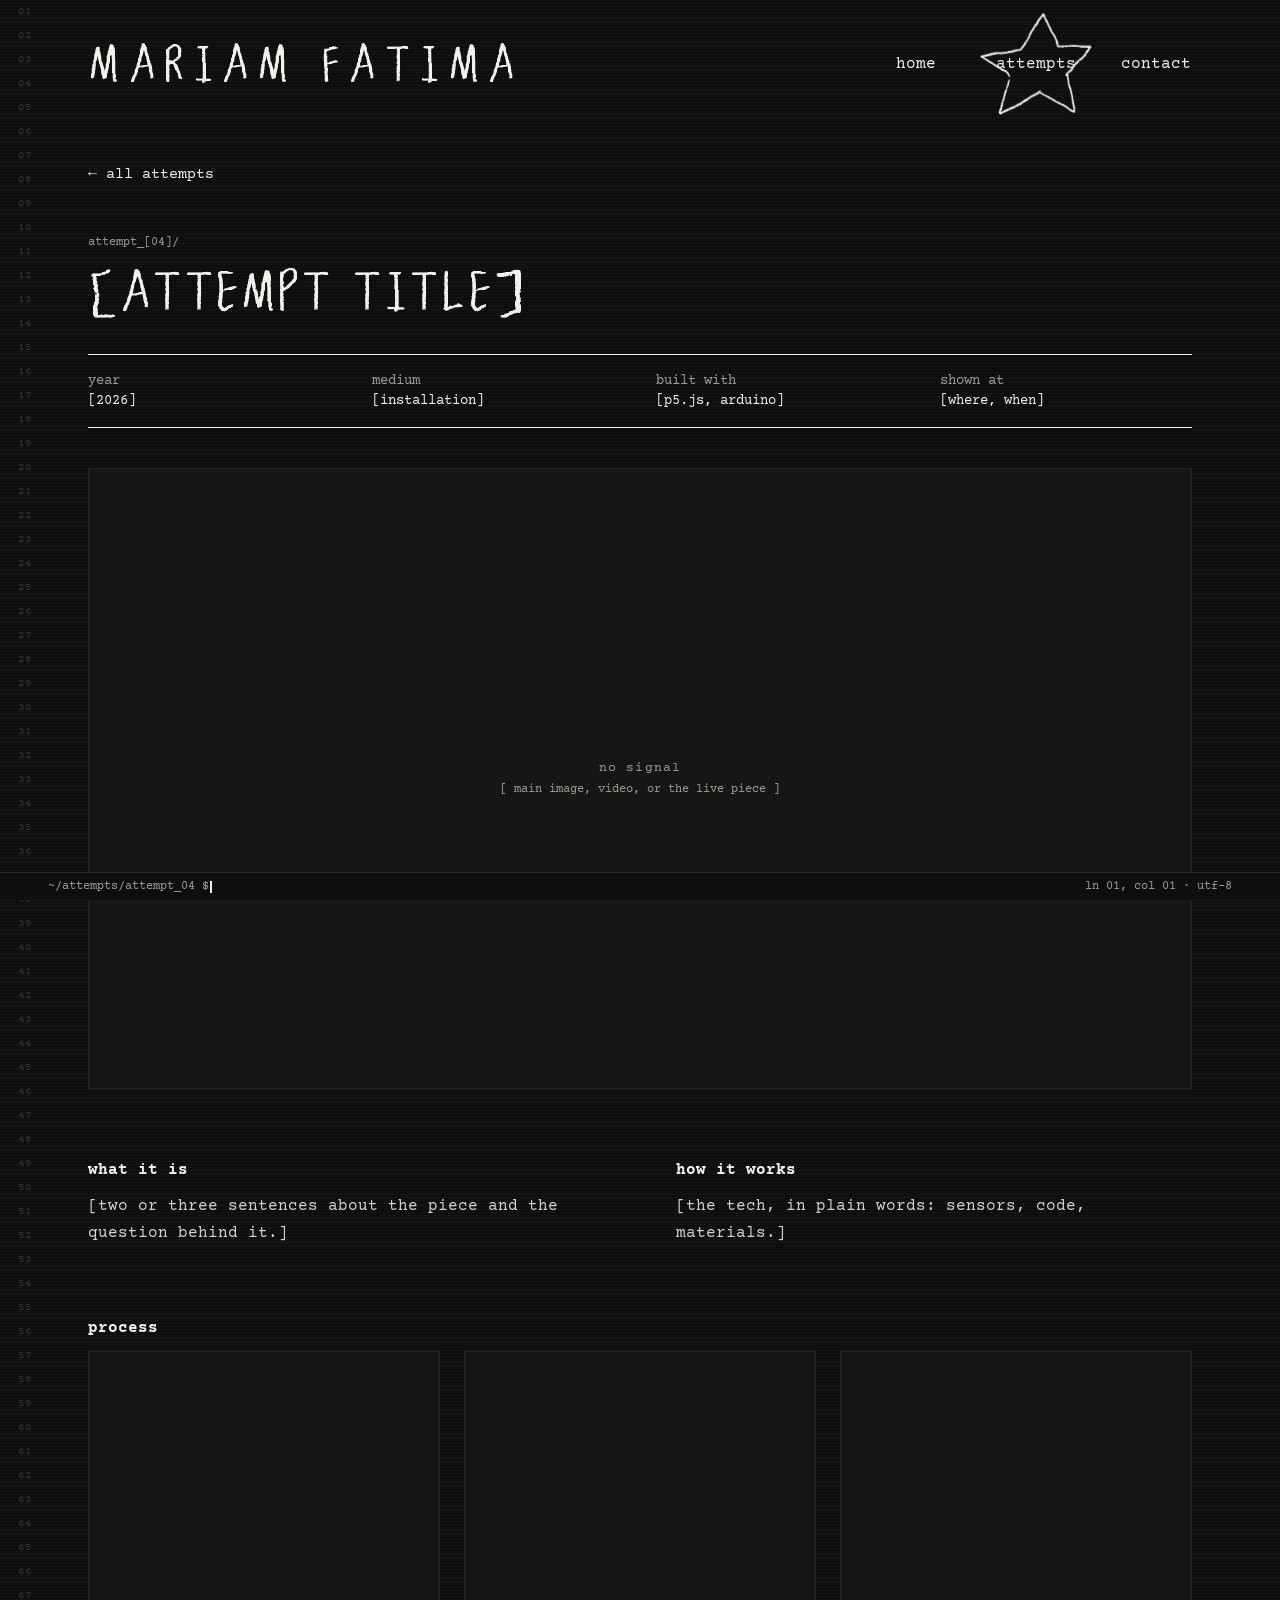
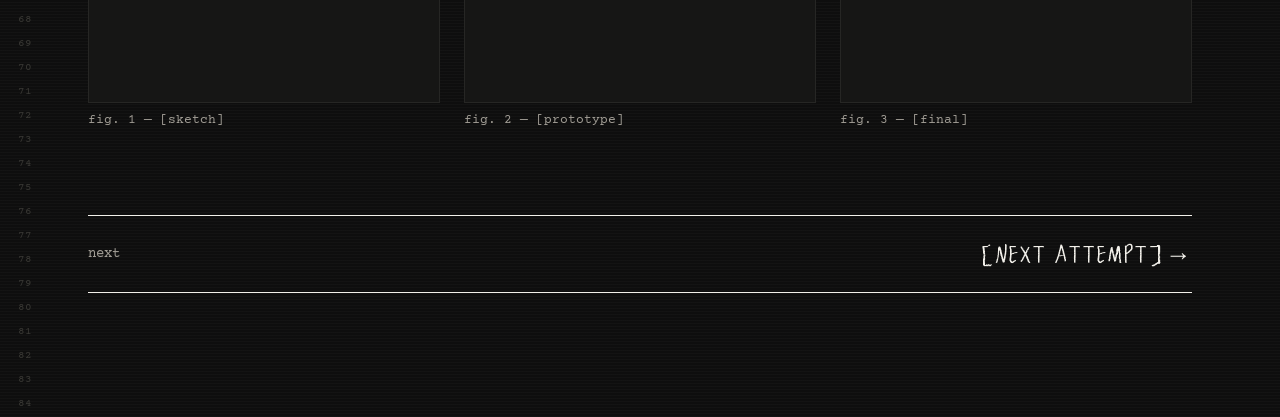
==== attempt.html @ 13c22f82 "first version of the portfolio" ====
<!doctype html>
<html lang="en">
<head>
<meta charset="utf-8">
<meta name="viewport" content="width=device-width, initial-scale=1">
<title>attempt — mariam fatima</title>
<meta name="description" content="an attempt by mariam fatima.">
<meta property="og:image" content="https://mariamf19.github.io/personalwebsite/assets/og.png">
<meta name="theme-color" content="#0E0E0E">
<link rel="icon" href="assets/favicon.png" type="image/png">
<link rel="preconnect" href="https://fonts.googleapis.com">
<link rel="preconnect" href="https://fonts.gstatic.com" crossorigin>
<link href="https://fonts.googleapis.com/css2?family=Courier+Prime:ital,wght@0,400;0,700;1,400&display=swap" rel="stylesheet">
<link rel="preload" href="assets/fonts/MariamHand-Regular.ttf" as="font" type="font/ttf" crossorigin>
<link rel="stylesheet" href="css/style.css">
</head>
<body data-path="~/attempts/attempt_04">
<a class="skip" href="#main">skip to content</a>
<pre class="gutter" aria-hidden="true"></pre>
<div class="wrap">

<header class="site">
<a class="name" href="index.html">MARIAM FATIMA</a>
<nav class="nav" aria-label="Main">
<ul>
<li><a href="index.html"><span class="star" aria-hidden="true"><img class="ink" src="assets/star.png" alt=""></span><span class="label">home</span></a></li>
<li><a href="attempts.html" aria-current="page"><span class="star" aria-hidden="true"><img class="ink" src="assets/star.png" alt=""></span><span class="label">attempts</span></a></li>
<li><a href="contact.html"><span class="star" aria-hidden="true"><img class="ink" src="assets/star.png" alt=""></span><span class="label">contact</span></a></li>
</ul>
</nav>
</header>

<main id="main" class="attempt">
<a class="back tlink" href="attempts.html">← all attempts</a>

<div class="attempt-head">
<span class="folder">attempt_[04]/</span>
<h1>[attempt title]</h1>
</div>

<dl class="facts">
<div><dt>year</dt><dd>[2026]</dd></div>
<div><dt>medium</dt><dd>[installation]</dd></div>
<div><dt>built with</dt><dd>[p5.js, arduino]</dd></div>
<div><dt>shown at</dt><dd>[where, when]</dd></div>
</dl>

<div class="hero">
<span class="sig">no signal</span>
<span class="hint">[ main image, video, or the live piece ]</span>
</div>

<div class="cols">
<section>
<h2>what it is</h2>
<p>[two or three sentences about the piece and the question behind it.]</p>
</section>
<section>
<h2>how it works</h2>
<p>[the tech, in plain words: sensors, code, materials.]</p>
</section>
</div>

<section class="process" aria-labelledby="process">
<h2 id="process">process</h2>
<div class="figs">
<figure><div class="box"></div><figcaption>fig. 1 — [sketch]</figcaption></figure>
<figure><div class="box"></div><figcaption>fig. 2 — [prototype]</figcaption></figure>
<figure><div class="box"></div><figcaption>fig. 3 — [final]</figcaption></figure>
</div>
</section>

<a class="next" href="attempts.html"><span class="k">next</span><span class="v">[next attempt] →</span></a>
</main>

</div>

<div class="term">
<div class="term-out" aria-live="polite" hidden></div>
<div class="statusbar">
<button type="button" class="prompt" aria-label="open terminal (or press ~)"><span class="path"></span>&nbsp;$<span class="caret"></span></button>
<label class="term-in" hidden><span><span class="path"></span> $</span><span class="sr-only">terminal command</span><input type="text" autocomplete="off" autocapitalize="off" spellcheck="false"></label>
<span class="pos" aria-hidden="true"><span id="pos">ln 01, col 01</span> · utf-8</span>
</div>
</div>
<div class="cursor" aria-hidden="true"><span class="ring"></span></div>
<script src="js/main.js"></script>
</body>
</html>
---- css/style.css ----
@font-face {
  font-family: 'MariamHand';
  src: url(../assets/fonts/MariamHand-Regular.ttf) format('truetype');
  font-display: swap;
}

:root {
  --bg: #0E0E0E;
  --ink: #F2F0EA;
  --body: #D6D3CC;
  --muted: #A19D95;
  --line: #262624;
  --panel: #161615;
  --gutter: #3A3935;
  --hand: 'MariamHand', 'Courier Prime', 'Courier New', monospace;
  --mono: 'Courier Prime', 'Courier New', monospace;
}

* { box-sizing: border-box; }

html { background: var(--bg); }

body {
  position: relative;
  margin: 0;
  min-height: 100vh;
  padding-bottom: 28px;
  background-color: var(--bg);
  background-image: repeating-linear-gradient(to bottom,
    rgba(242, 240, 234, 0.025) 0, rgba(242, 240, 234, 0.025) 1px,
    transparent 1px, transparent 3px);
  color: var(--ink);
  font-family: var(--mono);
}

a { color: var(--ink); }
a:focus-visible, button:focus-visible { outline: 2px solid var(--ink); outline-offset: 4px; }
::selection { background: var(--ink); color: var(--bg); }

/* hand drawings are black pencil on transparent; flip them to white */
img.ink { filter: invert(1); }

.sr-only {
  position: absolute; width: 1px; height: 1px; overflow: hidden;
  clip: rect(0 0 0 0); white-space: nowrap;
}

.skip {
  position: absolute; left: 16px; top: -48px; z-index: 200;
  padding: 8px 12px; background: var(--ink); color: var(--bg); text-decoration: none;
}
.skip:focus { top: 12px; }

.wrap { max-width: 1200px; margin: 0 auto; padding: 0 clamp(20px, 4vw, 48px); }

/* faint code-editor line numbers */
.gutter {
  position: absolute; left: clamp(8px, 1.4vw, 20px); top: 0; bottom: 0;
  margin: 0; overflow: hidden;
  font-family: var(--mono); font-size: 11px; line-height: 24px;
  color: var(--gutter); white-space: pre;
  pointer-events: none; user-select: none;
}
@media (max-width: 1100px) { .gutter { display: none; } }

/* ---------- header ---------- */
.site {
  display: flex; flex-wrap: wrap; align-items: center; justify-content: space-between;
  gap: 8px 32px; padding: 32px 0;
}
.name {
  display: inline-flex; align-items: center; min-height: 44px;
  font-family: var(--hand); font-size: clamp(34px, 4.2vw, 56px);
  letter-spacing: 0.14em; line-height: 1; text-decoration: none;
}
.nav ul {
  list-style: none; margin: 0; padding: 0;
  display: flex; flex-wrap: wrap; align-items: center; gap: 4px 44px; font-size: 16px;
}
.nav a {
  position: relative; display: inline-flex; align-items: center; justify-content: center;
  min-width: 72px; min-height: 64px; text-decoration: none;
}
.nav .star {
  position: absolute; left: 50%; top: 50%; width: 116px;
  transform: translate(-50%, -50%); line-height: 0; pointer-events: none;
}
.nav .star img { width: 100%; height: auto; opacity: 0; transition: opacity .2s ease; }
.nav a:hover .star img { opacity: .35; }
.nav a[aria-current] .star img { opacity: 1; animation: starIn .8s cubic-bezier(.2, .9, .3, 1.25) both; }
.nav .label { position: relative; }
@keyframes starIn {
  from { transform: rotate(-30deg) scale(.7); opacity: 0; }
  to { transform: none; opacity: 1; }
}

/* ---------- shared bits ---------- */
@keyframes blink { 50% { opacity: 0; } }
.caret {
  display: inline-block; width: 2px; height: .85em; background: var(--ink);
  margin-left: .1em; vertical-align: -.04em; animation: blink 1s steps(1) infinite;
}
.crop { position: absolute; width: 14px; height: 14px; border: 0 solid var(--ink); }
.crop.tl { border-left-width: 1px; border-top-width: 1px; }
.crop.tr { border-right-width: 1px; border-top-width: 1px; }
.crop.bl { border-left-width: 1px; border-bottom-width: 1px; }
.crop.br { border-right-width: 1px; border-bottom-width: 1px; }

@keyframes scan { from { clip-path: inset(0 0 100% 0); } to { clip-path: inset(0 0 0 0); } }
@keyframes scanline { 0% { top: 0; opacity: 1; } 92% { opacity: 1; } 100% { top: 100%; opacity: 0; } }
.scan { animation: scan 2s steps(48) .4s both; }
.scanline {
  position: absolute; left: -6%; right: -6%; top: 0; height: 1px; background: var(--ink);
  pointer-events: none; animation: scanline 2s steps(48) .4s both;
}

.tlink { text-decoration: none; padding: 0 4px; margin: 0 -4px; }
.tlink:hover, .tlink:focus-visible { background: var(--ink); color: var(--bg); }

/* ---------- home ---------- */
.home {
  display: flex; flex-direction: row-reverse; flex-wrap: wrap;
  align-items: center; justify-content: center;
  gap: 48px clamp(40px, 5vw, 72px); padding: 40px 0 80px;
}
.home .text {
  flex: 0 1 auto; max-width: 680px; min-width: 0;
  display: flex; flex-direction: column; justify-content: center; gap: 20px;
}
.headline {
  margin: 0; font-family: var(--hand); font-weight: 400;
  font-size: clamp(22px, 3vw, 42px); line-height: 1.2; letter-spacing: .01em;
  text-transform: uppercase; white-space: pre;
}
.type-grid { display: grid; }
.type-grid > span { grid-area: 1 / 1; }
.ghost { visibility: hidden; }
.comment { margin: 0; font-size: 14px; letter-spacing: .02em; color: var(--muted); }

.tv { flex: 0 1 240px; margin: 0; }
.tv-frame { position: relative; width: 100%; max-width: 230px; margin: 0 auto; }
.tv-frame .crop { width: 14px; height: 14px; }
.tv-frame .crop.tl { left: -16px; top: -16px; }
.tv-frame .crop.tr { right: -16px; top: -16px; }
.tv-frame .crop.bl { left: -16px; bottom: -16px; }
.tv-frame .crop.br { right: -16px; bottom: -16px; }
.tv-frame img { display: block; width: 100%; height: auto; }

/* TV screens: static on hover, each opens an attempt */
.screen {
  position: absolute; isolation: isolate; overflow: hidden; border-radius: 10px;
  display: flex; flex-direction: column; align-items: center; justify-content: center; gap: 2px;
  background: rgba(14, 14, 14, .55); color: var(--ink); text-decoration: none;
  font-size: 10px; letter-spacing: .06em; opacity: 0; transition: opacity .15s ease;
}
.screen::before {
  content: ""; position: absolute; inset: 0; z-index: -1;
  background:
    repeating-linear-gradient(0deg, rgba(242, 240, 234, .22) 0 1px, transparent 1px 3px),
    repeating-linear-gradient(90deg, rgba(242, 240, 234, .08) 0 2px, transparent 2px 5px);
  animation: static .24s steps(4) infinite;
}
.screen:hover, .screen:focus-visible { opacity: 1; }
.screen .sub { color: var(--muted); }
@keyframes static {
  0% { background-position: 0 0, 0 0; }
  25% { background-position: 0 2px, 3px 0; }
  50% { background-position: 0 -1px, -2px 0; }
  75% { background-position: 0 3px, 1px 0; }
  100% { background-position: 0 0, 0 0; }
}

/* ---------- attempts ---------- */
.attempts { padding: 56px 0 120px; }
.grid {
  list-style: none; margin: 0 auto; padding: 0; max-width: 1040px;
  display: grid; grid-template-columns: repeat(auto-fit, minmax(min(100%, 360px), 1fr));
  gap: 88px 12%;
}
.tile:nth-child(even) { margin-top: 240px; }
@media (max-width: 820px) { .tile:nth-child(even) { margin-top: 0; } }
.tile a { display: flex; flex-direction: column; gap: 12px; text-decoration: none; }
.folder { font-size: 12px; color: var(--muted); }
.nosignal {
  aspect-ratio: 4 / 5; background: var(--panel); border: 1px solid var(--line);
  display: flex; align-items: center; justify-content: center;
  font-size: 13px; letter-spacing: .08em; color: var(--muted);
  outline: 1px solid transparent; outline-offset: 2px; transition: outline-offset .2s ease;
}
.tile a:hover .nosignal, .tile a:focus-visible .nosignal { outline-color: var(--ink); outline-offset: 10px; }
.title {
  padding-top: 6px; font-family: var(--hand); font-size: 28px; line-height: 1.1;
  letter-spacing: .01em; text-transform: uppercase;
}
.line { font-size: 15px; line-height: 1.6; color: var(--body); }
.meta { font-size: 13px; color: var(--muted); }

/* ---------- single attempt ---------- */
.attempt { padding: 24px 0 96px; }
.back { display: inline-flex; align-items: center; min-height: 44px; font-size: 15px; }
.attempt-head { display: flex; flex-direction: column; gap: 10px; padding: 40px 0 32px; }
.attempt-head h1 {
  margin: 0; font-family: var(--hand); font-weight: 400;
  font-size: clamp(36px, 5vw, 60px); line-height: 1.05; letter-spacing: .01em; text-transform: uppercase;
}
.facts {
  margin: 0 0 40px; display: grid; grid-template-columns: repeat(auto-fit, minmax(180px, 1fr));
  gap: 16px 32px; padding: 18px 0; border-top: 1px solid var(--ink); border-bottom: 1px solid var(--ink);
  font-size: 14px;
}
.facts dt { color: var(--muted); }
.facts dd { margin: 4px 0 0; }
.hero {
  aspect-ratio: 16 / 9; background: var(--panel); border: 1px solid var(--line);
  display: flex; flex-direction: column; align-items: center; justify-content: center; gap: 8px;
  color: var(--muted);
}
.hero .sig { font-size: 13px; letter-spacing: .08em; }
.hero .hint { font-size: 12px; }
.cols { display: flex; flex-wrap: wrap; gap: 40px 72px; padding: 72px 0 0; }
.cols section { flex: 1 1 340px; min-width: 0; }
.attempt h2 { margin: 0 0 14px; font-size: 16px; font-weight: 700; }
.attempt p { margin: 0; font-size: 16px; line-height: 1.7; color: var(--body); max-width: 58ch; }
.process { padding: 72px 0 0; }
.figs { display: grid; grid-template-columns: repeat(auto-fit, minmax(240px, 1fr)); gap: 24px; }
.figs figure { margin: 0; display: flex; flex-direction: column; gap: 10px; }
.figs .box { aspect-ratio: 1 / 1; background: var(--panel); border: 1px solid var(--line); }
.figs figcaption { font-size: 13px; color: var(--muted); }
.next {
  margin-top: 88px; display: flex; justify-content: space-between; align-items: center; gap: 16px;
  min-height: 64px; padding: 20px 0; border-top: 1px solid var(--ink); border-bottom: 1px solid var(--ink);
  text-decoration: none;
}
.next .k { font-size: 14px; color: var(--muted); }
.next .v { padding: 0 6px; font-family: var(--hand); font-size: 26px; text-transform: uppercase; }
.next:hover .v, .next:focus-visible .v { background: var(--ink); color: var(--bg); }

/* ---------- contact ---------- */
.contact {
  display: flex; flex-wrap: wrap; align-items: center; justify-content: center;
  gap: 64px clamp(48px, 7vw, 112px); padding: 32px 0 96px;
}
.orchid { flex: 0 1 400px; margin: 0; }
.orchid .frame { position: relative; height: 440px; display: flex; align-items: center; justify-content: center; }
.orchid .crop { width: 12px; height: 12px; }
.orchid .crop.tl { left: 0; top: 0; }
.orchid .crop.tr { right: 0; top: 0; }
.orchid .crop.bl { left: 0; bottom: 0; }
.orchid .crop.br { right: 0; bottom: 0; }
.orchid img { max-width: 78%; max-height: 380px; width: auto; height: auto; animation-duration: 1.4s; animation-timing-function: steps(32); animation-delay: .3s; }
.say { flex: 0 1 440px; display: flex; flex-direction: column; gap: 24px; }
.say h1 {
  margin: 0; font-family: var(--hand); font-weight: 400;
  font-size: clamp(40px, 5vw, 60px); line-height: 1.05; letter-spacing: .01em; text-transform: uppercase;
}
.say p { margin: 0; font-size: 17px; line-height: 1.65; color: var(--body); }
.links {
  margin: 8px 0 0; display: grid; grid-template-columns: max-content minmax(0, 1fr);
  align-items: center; gap: 4px 28px; font-size: 17px;
}
.links dt { color: var(--muted); }
.links dd { margin: 0; }
.links a { display: inline-flex; align-items: center; min-height: 44px; }

/* ---------- status bar + hidden terminal ---------- */
.term { position: fixed; left: 0; right: 0; bottom: 0; z-index: 50; font-size: 12px; color: var(--muted); }
.term-out {
  display: flex; flex-direction: column; gap: 4px; max-height: 40vh; overflow: auto;
  padding: 12px clamp(20px, 4vw, 48px) 8px; background: var(--bg); border-top: 1px solid var(--line);
  font-size: 13px; color: var(--body);
}
.term-out[hidden] { display: none; }
.term-out span { white-space: pre-wrap; }
.term-out a { align-self: flex-start; }
.statusbar {
  height: 28px; display: flex; align-items: center; justify-content: space-between; gap: 16px;
  padding: 0 clamp(20px, 4vw, 48px); background: var(--bg); border-top: 1px solid var(--line);
}
.prompt {
  display: inline-flex; align-items: center; height: 28px; padding: 0; border: 0;
  background: transparent; color: var(--muted); font: inherit; font-size: 12px; cursor: text;
}
.prompt[hidden] { display: none; }
.prompt:hover, .prompt:focus-visible { color: var(--ink); }
.prompt .caret { height: 1em; }
.term-in { flex: 1 1 auto; display: flex; align-items: center; gap: 8px; min-width: 0; }
.term-in[hidden] { display: none; }
.term-in input {
  flex: 1 1 auto; min-width: 0; height: 26px; padding: 0; border: 0; outline: 0;
  background: transparent; color: var(--ink); font: inherit; font-size: 12px; caret-color: var(--ink);
}
.pos { flex: 0 0 auto; }

/* ---------- trailing dot cursor (decoration; the real cursor stays) ---------- */
.cursor { position: fixed; left: 0; top: 0; z-index: 100; pointer-events: none; opacity: 0; transition: opacity .2s ease; }
.cursor .ring {
  position: absolute; left: -18px; top: -18px; width: 36px; height: 36px;
  border: 1px solid var(--ink); border-radius: 50%; background: var(--ink);
  transform: scale(.22); transition: transform .25s ease, background-color .25s ease;
}
.cursor[data-hot="1"] .ring { transform: scale(1); background: transparent; }
@media (pointer: coarse) { .cursor { display: none; } }

@media (prefers-reduced-motion: reduce) {
  .cursor { display: none; }
  .nav .star img, .nosignal { transition: none; }
  .nav a[aria-current] .star img, .scan, .caret, .screen::before { animation: none; }
  .scanline { display: none; }
}
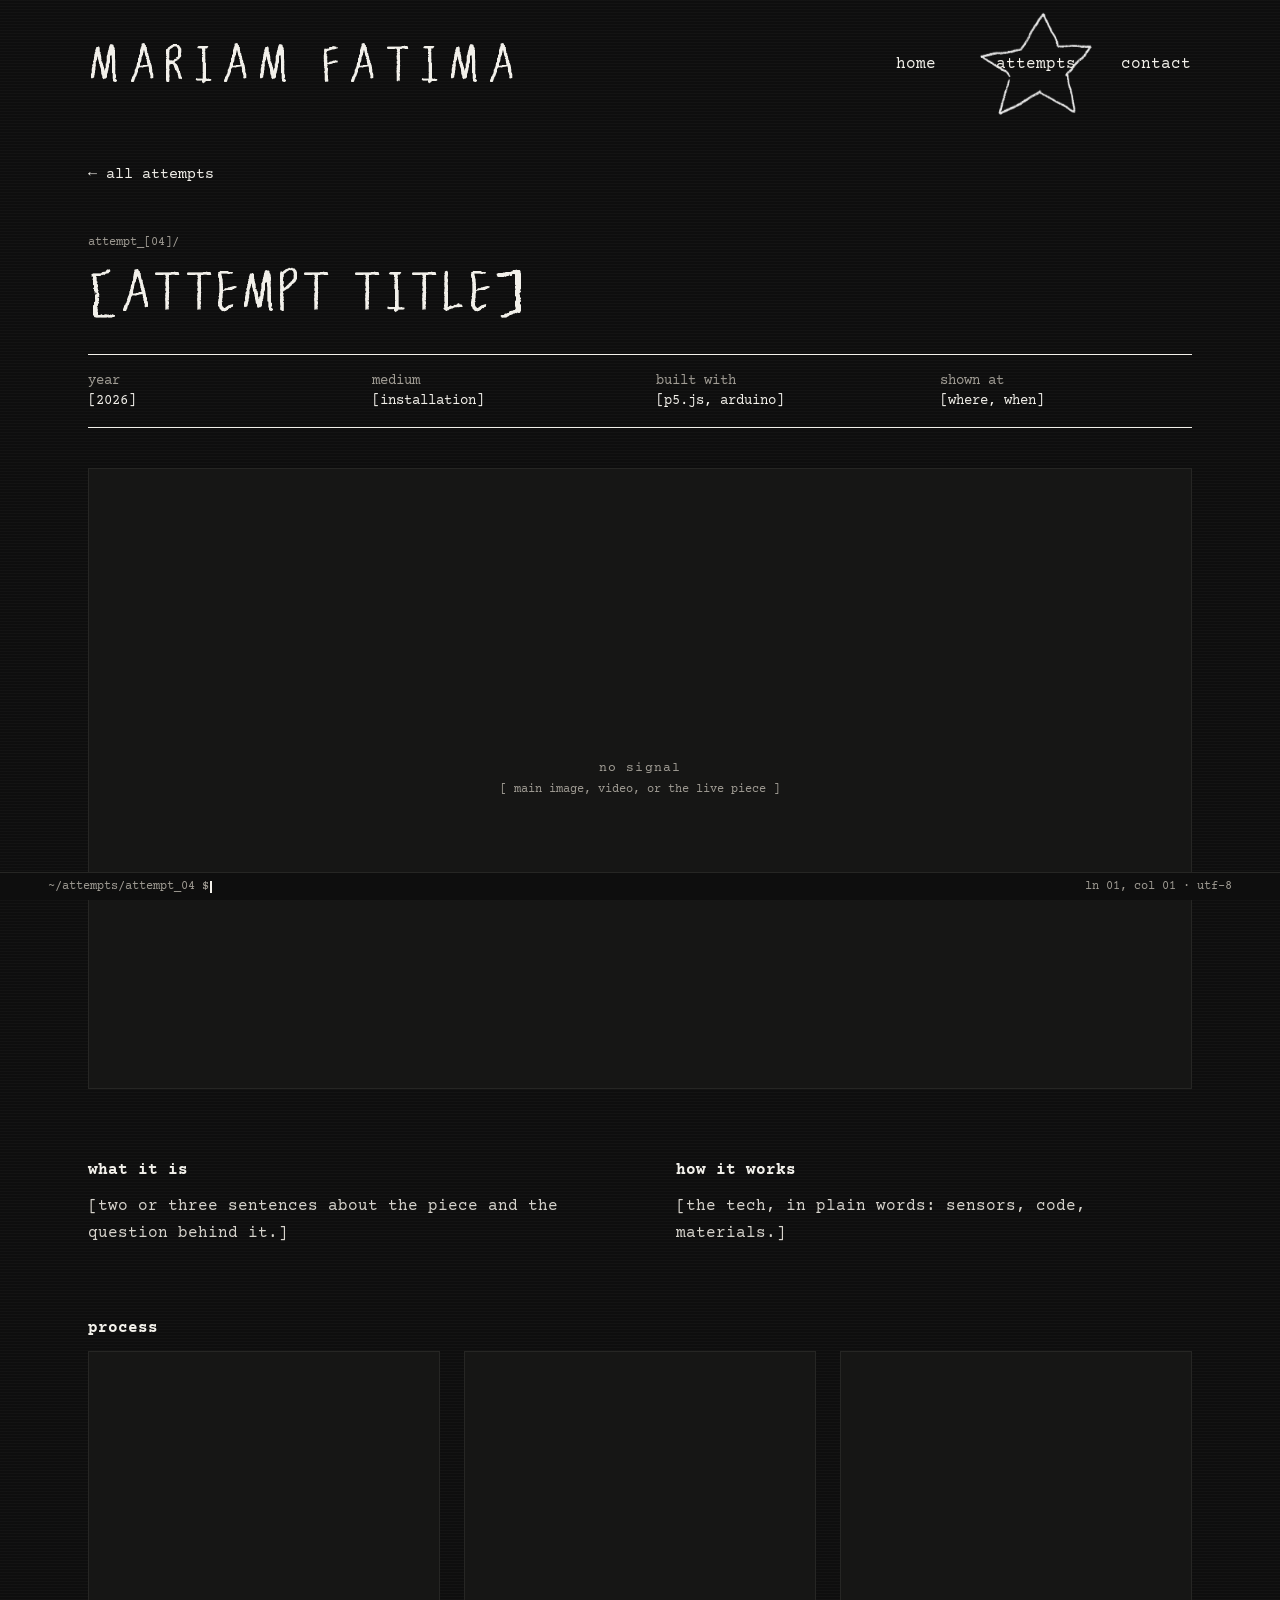
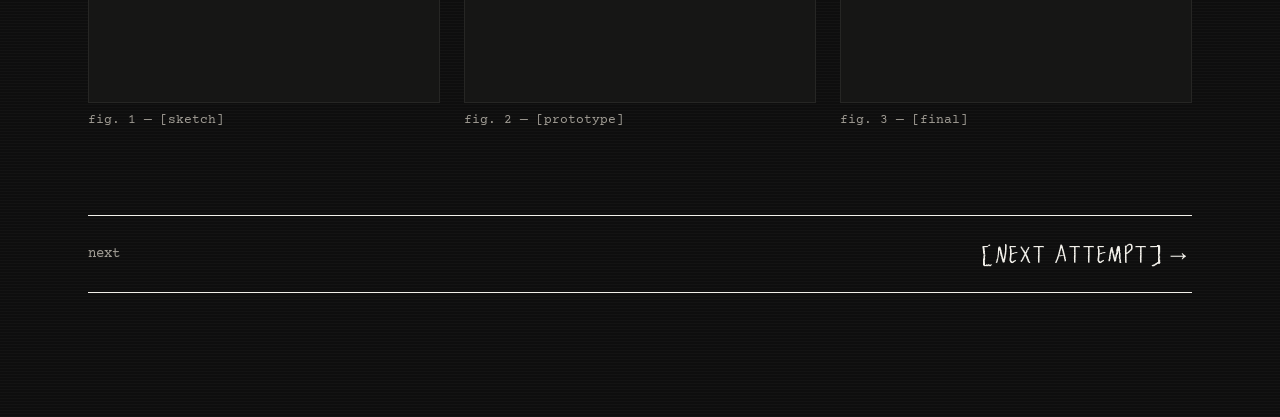
==== commit c7b85bc1: "keep headline still except the last word, fit the tvs to the screen, remove line numbers" ====
--- a/attempt.html
+++ b/attempt.html
@@ -16,7 +16,6 @@
 </head>
 <body data-path="~/attempts/attempt_04">
 <a class="skip" href="#main">skip to content</a>
-<pre class="gutter" aria-hidden="true"></pre>
 <div class="wrap">
 
 <header class="site">
--- a/css/style.css
+++ b/css/style.css
@@ -53,16 +53,6 @@
 
 .wrap { max-width: 1200px; margin: 0 auto; padding: 0 clamp(20px, 4vw, 48px); }
 
-/* faint code-editor line numbers */
-.gutter {
-  position: absolute; left: clamp(8px, 1.4vw, 20px); top: 0; bottom: 0;
-  margin: 0; overflow: hidden;
-  font-family: var(--mono); font-size: 11px; line-height: 24px;
-  color: var(--gutter); white-space: pre;
-  pointer-events: none; user-select: none;
-}
-@media (max-width: 1100px) { .gutter { display: none; } }
-
 /* ---------- header ---------- */
 .site {
   display: flex; flex-wrap: wrap; align-items: center; justify-content: space-between;
@@ -137,14 +127,15 @@
 .ghost { visibility: hidden; }
 .comment { margin: 0; font-size: 14px; letter-spacing: .02em; color: var(--muted); }
 
-.tv { flex: 0 1 240px; margin: 0; }
-.tv-frame { position: relative; width: 100%; max-width: 230px; margin: 0 auto; }
+.tv { flex: 0 0 auto; margin: 0; }
+.tv-frame { position: relative; width: fit-content; margin: 0 auto; }
 .tv-frame .crop { width: 14px; height: 14px; }
 .tv-frame .crop.tl { left: -16px; top: -16px; }
 .tv-frame .crop.tr { right: -16px; top: -16px; }
 .tv-frame .crop.bl { left: -16px; bottom: -16px; }
 .tv-frame .crop.br { right: -16px; bottom: -16px; }
-.tv-frame img { display: block; width: 100%; height: auto; }
+/* sized by screen height so the whole stack always fits above the status bar */
+.tv-frame img { display: block; height: clamp(260px, calc(100vh - 260px), 500px); width: auto; max-width: 100%; }
 
 /* TV screens: static on hover, each opens an attempt */
 .screen {
